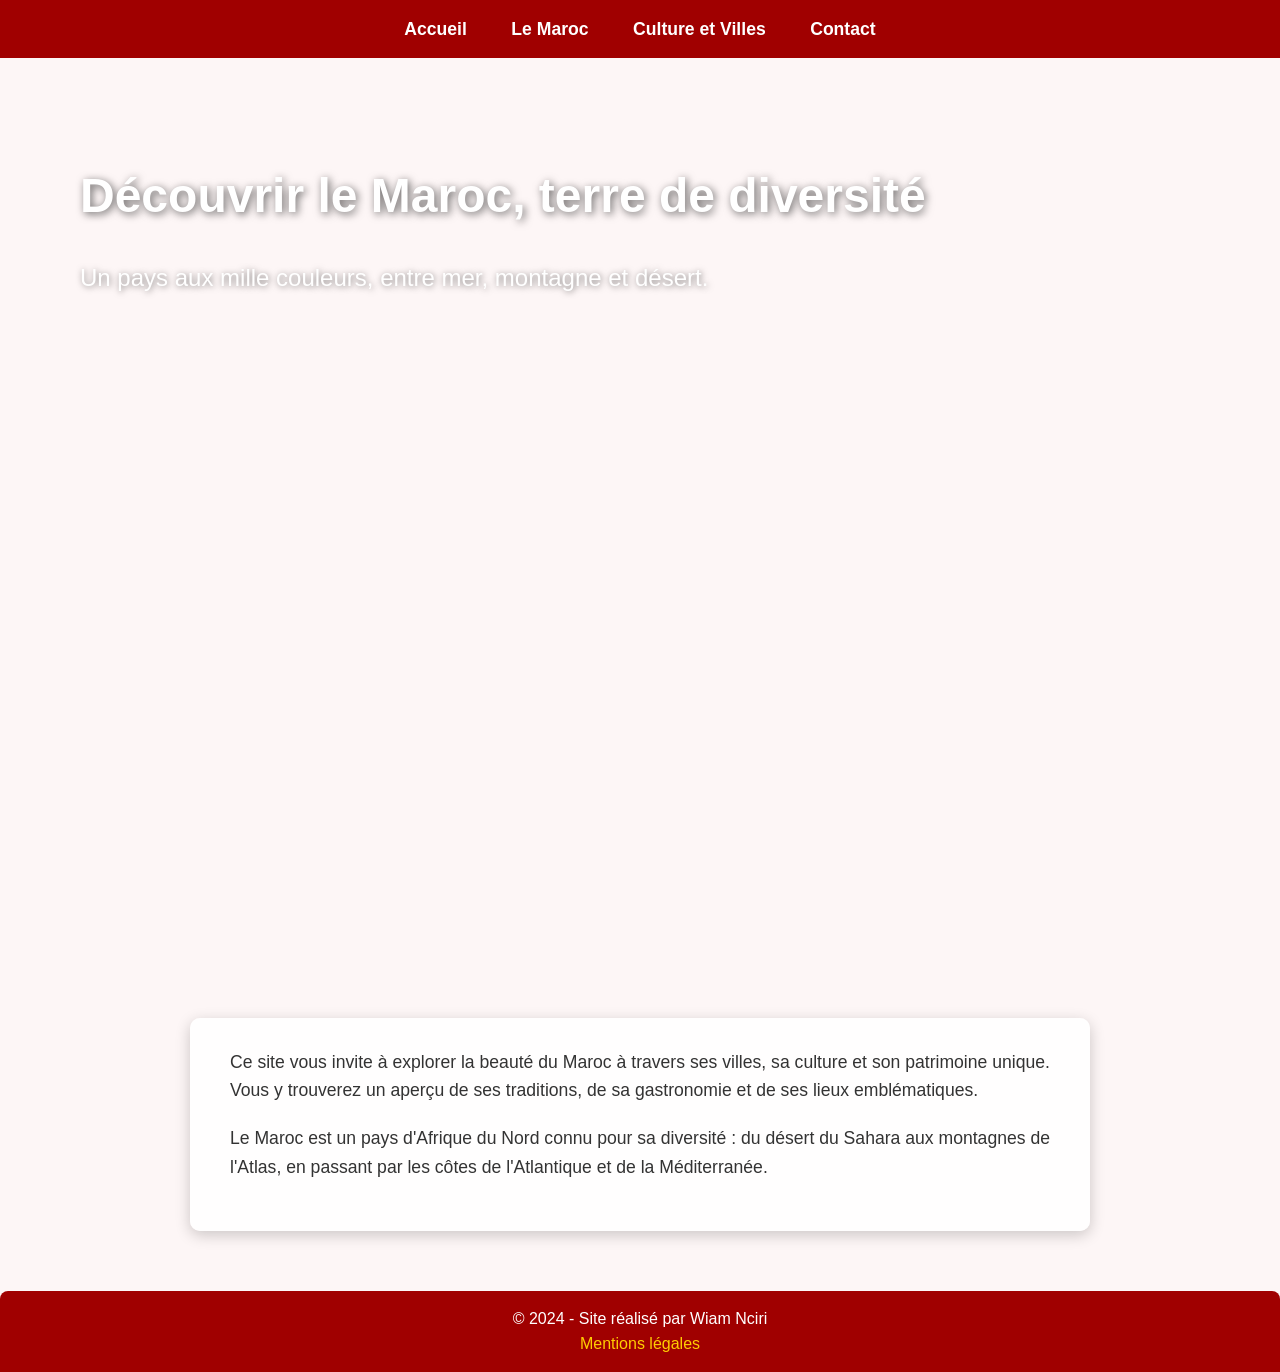
==== index.html @ 4cd0fdc1 "Initial commit" ====
<!DOCTYPE html>
<html lang="fr">
<head>
  <meta charset="UTF-8">
  <meta name="viewport" content="width=device-width, initial-scale=1.0">
  <title>Bienvenue au Maroc</title>
  <!-- Lien vers la feuille de style -->
  <link rel="stylesheet" href="css/styles.css">
</head>

<body>

  <!-- Navigation principale du site -->
  <header>
    <nav>
      <ul>
        <li><a href="index.html">Accueil</a></li>
        <li><a href="maroc.html">Le Maroc</a></li>
        <li><a href="culture.html">Culture et Villes</a></li>
        <li><a href="contact.html">Contact</a></li>
      </ul>
    </nav>
  </header>

  <main>
    <!-- Section d'accueil avec image de fond -->
    <section class="top-page">
      <h1>Découvrir le Maroc, terre de diversité</h1>
      <h2>Un pays aux mille couleurs, entre mer, montagne et désert.</h2>
    </section>

    <!-- Texte d'introduction du site -->
    <section class="introduction">
      <p>
        Ce site vous invite à explorer la beauté du Maroc à travers ses villes, sa culture et son patrimoine unique.
        Vous y trouverez un aperçu de ses traditions, de sa gastronomie et de ses lieux emblématiques.
      </p>
      <p>
        Le Maroc est un pays d'Afrique du Nord connu pour sa diversité : du désert du Sahara aux montagnes de l'Atlas,
        en passant par les côtes de l'Atlantique et de la Méditerranée.
      </p>
    </section>
  </main>

  <!-- Pied de page avec mentions légales -->
  <footer>
    <p>© 2024 - Site réalisé par Wiam Nciri</p>
    <p><a href="mentions-legales.html">Mentions légales</a></p>
  </footer>

</body>
</html>
---- css/styles.css ----
/* ============================================================
   STYLES DU SITE - Wiam Nciri
   Structure claire, code validable et responsive
============================================================ */

/* ========== GLOBAL ========== */
* {
  margin: 0;
  padding: 0;
  box-sizing: border-box;
}

body {
  font-family: Arial, Helvetica, sans-serif;
  background-color: #fdf6f6; /* fond clair */
  color: #333;
  line-height: 1.6;
}

/* ========== NAVIGATION GLOBALE ========== */
nav {
  background-color: #a00000; /* rouge marocain */
  text-align: center;
  padding: 15px 0;
}

nav ul {
  list-style: none;
  padding: 0;
  margin: 0;
}

nav li {
  display: inline;
  margin: 0 20px;
}

nav a {
  color: white;
  text-decoration: none;
  font-weight: bold;
  font-size: 1.1em;
}

nav a:hover {
  text-decoration: underline;
}

/* ========== PAGE ACCUEIL ========== */
.top-page {
  background: url("../images/drapeauMaroc.png") no-repeat center center / cover;
  width: 100%;                  /* responsive */
  height: 100vh;                /* occupe tout l’écran */
  color: white;
  text-align: left;
  padding-top: 100px;
  padding-left: 80px;
}

.top-page h1 {
  font-size: 3em;
  font-weight: bold;
  text-shadow: 2px 2px 8px rgba(0, 0, 0, 0.6);
  margin-bottom: 0.5em;
}

.top-page h2 {
  font-size: 1.5em;
  font-weight: 500;
  text-shadow: 1px 1px 6px rgba(0, 0, 0, 0.5);
  max-width: 700px;
}

/* ========== SECTION INTRODUCTION ========== */
.introduction {
  max-width: 900px;
  margin: 60px auto;
  padding: 30px 40px;
  background-color: rgba(255, 255, 255, 0.9);
  border-radius: 10px;
  box-shadow: 0 4px 15px rgba(0, 0, 0, 0.2);
  font-size: 1.1em;
  text-align: justify;
}

.introduction p {
  margin-bottom: 20px;
}

/* ========== PAGE LE MAROC ========== */
.maroc {
  max-width: 900px;
  margin: 60px auto;
  background: white;
  padding: 40px;
  border-radius: 10px;
  box-shadow: 0 4px 12px rgba(0, 0, 0, 0.2);
  text-align: center;
}

.maroc h1 {
  color: #a00000;
  margin-bottom: 20px;
}

.maroc p {
  font-size: 1.1em;
  line-height: 1.7;
  color: #333;
  margin-bottom: 20px;
  text-align: justify;
}

/* ========== PAGES CULTURE ET VILLES ========== */
.villes, .plats {
  max-width: 1000px;
  margin: 50px auto;
  text-align: center;
  color: #222;
}

.villes h1, .plats h1 {
  color: #a00000;
  margin-bottom: 30px;
}

.villes article, .plats article {
  margin-bottom: 40px;
}

.villes img, .plats img {
  width: 80%;
  max-width: 400px;
  border-radius: 10px;
  box-shadow: 0 4px 12px rgba(0, 0, 0, 0.3);
  margin-top: 10px;
  transition: transform 0.3s;
}

.villes img:hover, .plats img:hover {
  transform: scale(1.05);
}

.villes p, .plats p {
  font-size: 1em;
  color: #333;
  line-height: 1.6;
  margin-top: 10px;
}

/* ========== PAGE CONTACT ========== */
.contact {
  text-align: center;
  max-width: 700px;
  margin: 50px auto;
  background: white;
  padding: 30px;
  border-radius: 10px;
  box-shadow: 0 4px 10px rgba(0, 0, 0, 0.1);
}

.contact h1 {
  color: #a00000;
}

.contact p {
  font-size: 1.1em;
  line-height: 1.6;
  margin-bottom: 15px;
}

.email a {
  color: #a00000;
  text-decoration: none;
  font-weight: bold;
}

.email a:hover {
  text-decoration: underline;
}

.contact img {
  width: 80%;
  max-width: 400px;
  border-radius: 10px;
  box-shadow: 0 4px 10px rgba(0, 0, 0, 0.3);
  margin-top: 20px;
}

/* ========== FOOTER ========== */
footer {
  background-color: #a00000;
  color: white;
  text-align: center;
  padding: 15px;
  margin-top: 40px;
  border-radius: 8px 8px 0 0;
}

footer a {
  color: #ffcc00;
  text-decoration: none;
}

footer a:hover {
  text-decoration: underline;
}

/* ========== RESPONSIVE ========== */
@media (max-width: 768px) {
  .top-page {
    text-align: center;
    padding-left: 0;
  }

  nav li {
    display: block;
    margin: 10px 0;
  }

  h1 {
    font-size: 2em;
  }

  h2 {
    font-size: 1.2em;
  }

  .introduction, .maroc, .contact, .villes, .plats {
    padding: 20px;
  }
}
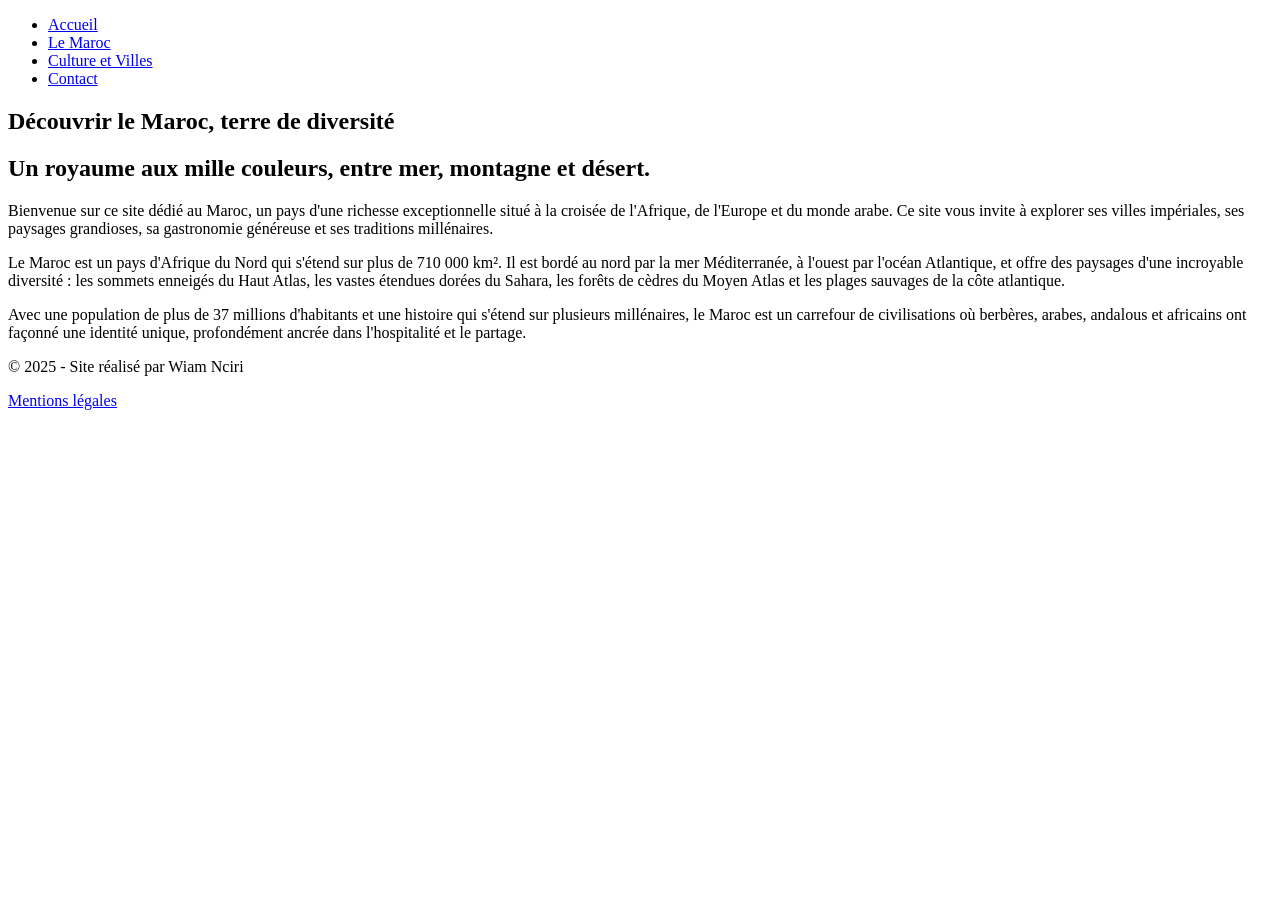
==== commit 6c1431cd: "Mise à jour" ====
--- a/index.html
+++ b/index.html
@@ -3,14 +3,13 @@
 <head>
   <meta charset="UTF-8">
   <meta name="viewport" content="width=device-width, initial-scale=1.0">
+  <meta name="description" content="Découvrez le Maroc, ses villes, sa culture, sa gastronomie et ses paysages époustouflants.">
   <title>Bienvenue au Maroc</title>
-  <!-- Lien vers la feuille de style -->
   <link rel="stylesheet" href="css/styles.css">
 </head>
 
 <body>
 
-  <!-- Navigation principale du site -->
   <header>
     <nav>
       <ul>
@@ -23,30 +22,37 @@
   </header>
 
   <main>
-    <!-- Section d'accueil avec image de fond -->
     <section class="top-page">
       <h1>Découvrir le Maroc, terre de diversité</h1>
-      <h2>Un pays aux mille couleurs, entre mer, montagne et désert.</h2>
+      <h2>Un royaume aux mille couleurs, entre mer, montagne et désert.</h2>
     </section>
 
-    <!-- Texte d'introduction du site -->
     <section class="introduction">
       <p>
-        Ce site vous invite à explorer la beauté du Maroc à travers ses villes, sa culture et son patrimoine unique.
-        Vous y trouverez un aperçu de ses traditions, de sa gastronomie et de ses lieux emblématiques.
+        Bienvenue sur ce site dédié au Maroc, un pays d'une richesse exceptionnelle situé à la croisée
+        de l'Afrique, de l'Europe et du monde arabe. Ce site vous invite à explorer ses villes impériales,
+        ses paysages grandioses, sa gastronomie généreuse et ses traditions millénaires.
       </p>
       <p>
-        Le Maroc est un pays d'Afrique du Nord connu pour sa diversité : du désert du Sahara aux montagnes de l'Atlas,
-        en passant par les côtes de l'Atlantique et de la Méditerranée.
+        Le Maroc est un pays d'Afrique du Nord qui s'étend sur plus de 710 000 km².
+        Il est bordé au nord par la mer Méditerranée, à l'ouest par l'océan Atlantique,
+        et offre des paysages d'une incroyable diversité : les sommets enneigés du Haut Atlas,
+        les vastes étendues dorées du Sahara, les forêts de cèdres du Moyen Atlas et les plages
+        sauvages de la côte atlantique.
+      </p>
+      <p>
+        Avec une population de plus de 37 millions d'habitants et une histoire qui s'étend sur
+        plusieurs millénaires, le Maroc est un carrefour de civilisations où berbères, arabes,
+        andalous et africains ont façonné une identité unique, profondément ancrée dans
+        l'hospitalité et le partage.
       </p>
     </section>
   </main>
 
-  <!-- Pied de page avec mentions légales -->
   <footer>
-    <p>© 2024 - Site réalisé par Wiam Nciri</p>
+    <p>© 2025 - Site réalisé par Wiam Nciri</p>
     <p><a href="mentions-legales.html">Mentions légales</a></p>
   </footer>
 
 </body>
-</html>
+</html>
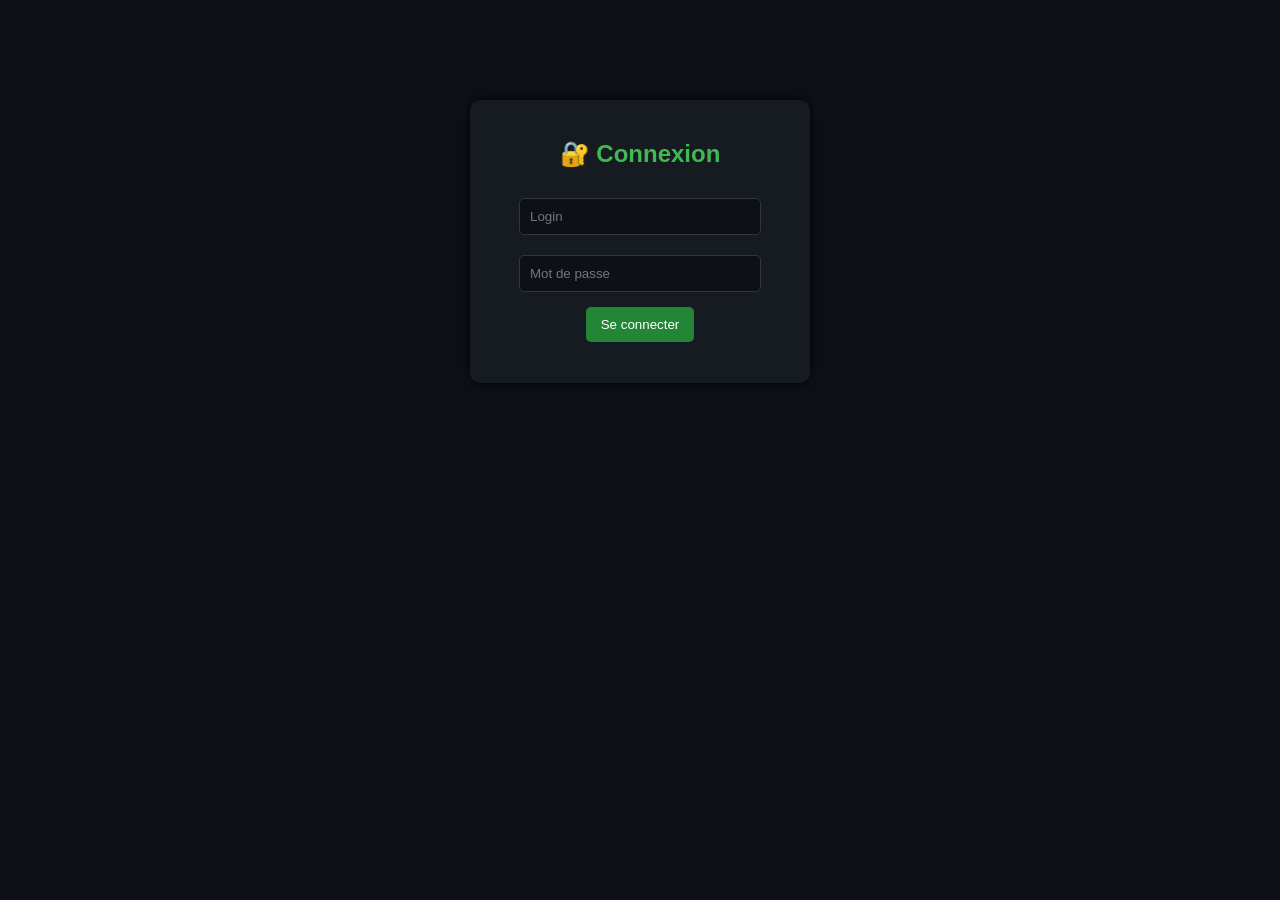
==== commit 9177ff87: "Initial commit" ====
--- a/index.html
+++ b/index.html
@@ -1,58 +1,21 @@
 <!DOCTYPE html>
 <html lang="fr">
 <head>
-  <meta charset="UTF-8">
-  <meta name="viewport" content="width=device-width, initial-scale=1.0">
-  <meta name="description" content="Découvrez le Maroc, ses villes, sa culture, sa gastronomie et ses paysages époustouflants.">
-  <title>Bienvenue au Maroc</title>
-  <link rel="stylesheet" href="css/styles.css">
+    <meta charset="UTF-8">
+    <title>Connexion sécurisée</title>
+    <link rel="stylesheet" href="style.css">
 </head>
-
 <body>
 
-  <header>
-    <nav>
-      <ul>
-        <li><a href="index.html">Accueil</a></li>
-        <li><a href="maroc.html">Le Maroc</a></li>
-        <li><a href="culture.html">Culture et Villes</a></li>
-        <li><a href="contact.html">Contact</a></li>
-      </ul>
-    </nav>
-  </header>
+<div class="login-box">
+    <h2>🔐 Connexion</h2>
+    <input type="text" id="username" placeholder="Login">
+    <input type="password" id="password" placeholder="Mot de passe">
+    <button onclick="login()">Se connecter</button>
+    <p id="error"></p>
+</div>
 
-  <main>
-    <section class="top-page">
-      <h1>Découvrir le Maroc, terre de diversité</h1>
-      <h2>Un royaume aux mille couleurs, entre mer, montagne et désert.</h2>
-    </section>
-
-    <section class="introduction">
-      <p>
-        Bienvenue sur ce site dédié au Maroc, un pays d'une richesse exceptionnelle situé à la croisée
-        de l'Afrique, de l'Europe et du monde arabe. Ce site vous invite à explorer ses villes impériales,
-        ses paysages grandioses, sa gastronomie généreuse et ses traditions millénaires.
-      </p>
-      <p>
-        Le Maroc est un pays d'Afrique du Nord qui s'étend sur plus de 710 000 km².
-        Il est bordé au nord par la mer Méditerranée, à l'ouest par l'océan Atlantique,
-        et offre des paysages d'une incroyable diversité : les sommets enneigés du Haut Atlas,
-        les vastes étendues dorées du Sahara, les forêts de cèdres du Moyen Atlas et les plages
-        sauvages de la côte atlantique.
-      </p>
-      <p>
-        Avec une population de plus de 37 millions d'habitants et une histoire qui s'étend sur
-        plusieurs millénaires, le Maroc est un carrefour de civilisations où berbères, arabes,
-        andalous et africains ont façonné une identité unique, profondément ancrée dans
-        l'hospitalité et le partage.
-      </p>
-    </section>
-  </main>
-
-  <footer>
-    <p>© 2025 - Site réalisé par Wiam Nciri</p>
-    <p><a href="mentions-legales.html">Mentions légales</a></p>
-  </footer>
+<script src="app.js"></script>
 
 </body>
-</html>+</html>
--- a/style.css
+++ b/style.css
@@ -0,0 +1,249 @@
+/* ===================== */
+/* GLOBAL */
+/* ===================== */
+
+body {
+    margin: 0;
+    padding: 0;
+    font-family: Arial, sans-serif;
+    background: #0d1117;
+    color: #e6edf3;
+}
+
+/* ===================== */
+/* TITRES */
+/* ===================== */
+
+h1, h2, h3 {
+    text-align: center;
+}
+
+h1 {
+    color: #58a6ff;
+}
+
+h2, h3 {
+    color: #3fb950;
+}
+
+/* ===================== */
+/* CONTENEUR */
+/* ===================== */
+
+.container {
+    width: 90%;
+    max-width: 900px;
+    margin: 20px auto;
+    padding: 20px;
+    background: #161b22;
+    border-radius: 10px;
+    box-shadow: 0 0 10px black;
+    text-align: center;
+}
+
+/* ===================== */
+/* INPUTS */
+/* ===================== */
+
+input[type="text"],
+input[type="password"],
+select {
+    padding: 10px;
+    margin: 10px;
+    border-radius: 5px;
+    border: 1px solid #30363d;
+    background: #0d1117;
+    color: white;
+    width: 220px;
+}
+
+/* ===================== */
+/* BOUTONS */
+/* ===================== */
+
+button {
+    padding: 10px 15px;
+    margin: 5px;
+    border: none;
+    border-radius: 5px;
+    background: #238636;
+    color: white;
+    cursor: pointer;
+    transition: 0.3s;
+}
+
+button:hover {
+    background: #2ea043;
+}
+
+/* bouton danger */
+button.danger {
+    background: #da3633;
+}
+
+button.danger:hover {
+    background: #f85149;
+}
+
+/* ===================== */
+/* STATS */
+/* ===================== */
+
+.stats {
+    margin: 20px 0;
+    padding: 15px;
+    background: #0d1117;
+    border-radius: 10px;
+    border: 1px solid #30363d;
+}
+
+.stats p {
+    margin: 5px 0;
+}
+
+/* ===================== */
+/* STATUT */
+/* ===================== */
+
+#status {
+    font-weight: bold;
+}
+
+/* couleurs dynamiques */
+.success {
+    color: #3fb950;
+}
+
+.error {
+    color: #f85149;
+}
+
+.warning {
+    color: #d29922;
+}
+
+/* ===================== */
+/* CONTRE-MESURES */
+/* ===================== */
+
+.security {
+    margin-top: 20px;
+    padding: 15px;
+    background: #0d1117;
+    border-radius: 10px;
+    border: 1px solid #30363d;
+}
+
+/* alignement parfait checkbox + texte */
+.security label {
+    display: flex;
+    align-items: center;
+    justify-content: center;
+    gap: 10px;
+    margin: 8px 0;
+    cursor: pointer;
+}
+
+/* taille checkbox */
+.security input[type="checkbox"] {
+    transform: scale(1.2);
+}
+
+/* ===================== */
+/* LOG */
+/* ===================== */
+
+textarea {
+    width: 90%;
+    height: 200px;
+    margin-top: 10px;
+    background: black;
+    color: #00ff00;
+    border: 1px solid #30363d;
+    border-radius: 5px;
+    padding: 10px;
+    resize: none;
+    font-family: monospace;
+}
+
+/* ===================== */
+/* TEXTE EXPLICATION */
+/* ===================== */
+
+.info {
+    margin-top: 20px;
+    padding: 15px;
+    background: #0d1117;
+    border-left: 5px solid #58a6ff;
+    border-radius: 5px;
+    text-align: left;
+}
+
+/* ===================== */
+/* LOGIN */
+/* ===================== */
+
+.login-box {
+    width: 300px;
+    margin: 100px auto;
+    padding: 20px;
+    background: #161b22;
+    border-radius: 10px;
+    box-shadow: 0 0 10px black;
+    text-align: center;
+}
+
+#error {
+    color: #f85149;
+    margin-top: 10px;
+}
+
+/* ===================== */
+/* ANIMATION */
+/* ===================== */
+
+@keyframes glow {
+    0% { box-shadow: 0 0 5px #3fb950; }
+    50% { box-shadow: 0 0 15px #3fb950; }
+    100% { box-shadow: 0 0 5px #3fb950; }
+}
+
+.running {
+    animation: glow 1s infinite;
+}
+
+/* ===================== */
+/* CAPTCHA */
+/* ===================== */
+
+#captchaBox {
+    position: fixed;
+    top: 0; left: 0;
+    width: 100%; height: 100%;
+    background: rgba(0,0,0,0.7);
+    display: flex;
+    align-items: center;
+    justify-content: center;
+    z-index: 999;
+}
+
+.captcha-box {
+    background: #161b22;
+    border: 1px solid #30363d;
+    border-radius: 10px;
+    padding: 30px;
+    text-align: center;
+    box-shadow: 0 0 20px black;
+}
+
+.captcha-box p {
+    font-size: 1.2em;
+    color: #58a6ff;
+    margin-bottom: 15px;
+}
+
+.captcha-box input {
+    width: 120px;
+    text-align: center;
+    font-size: 1.1em;
+}
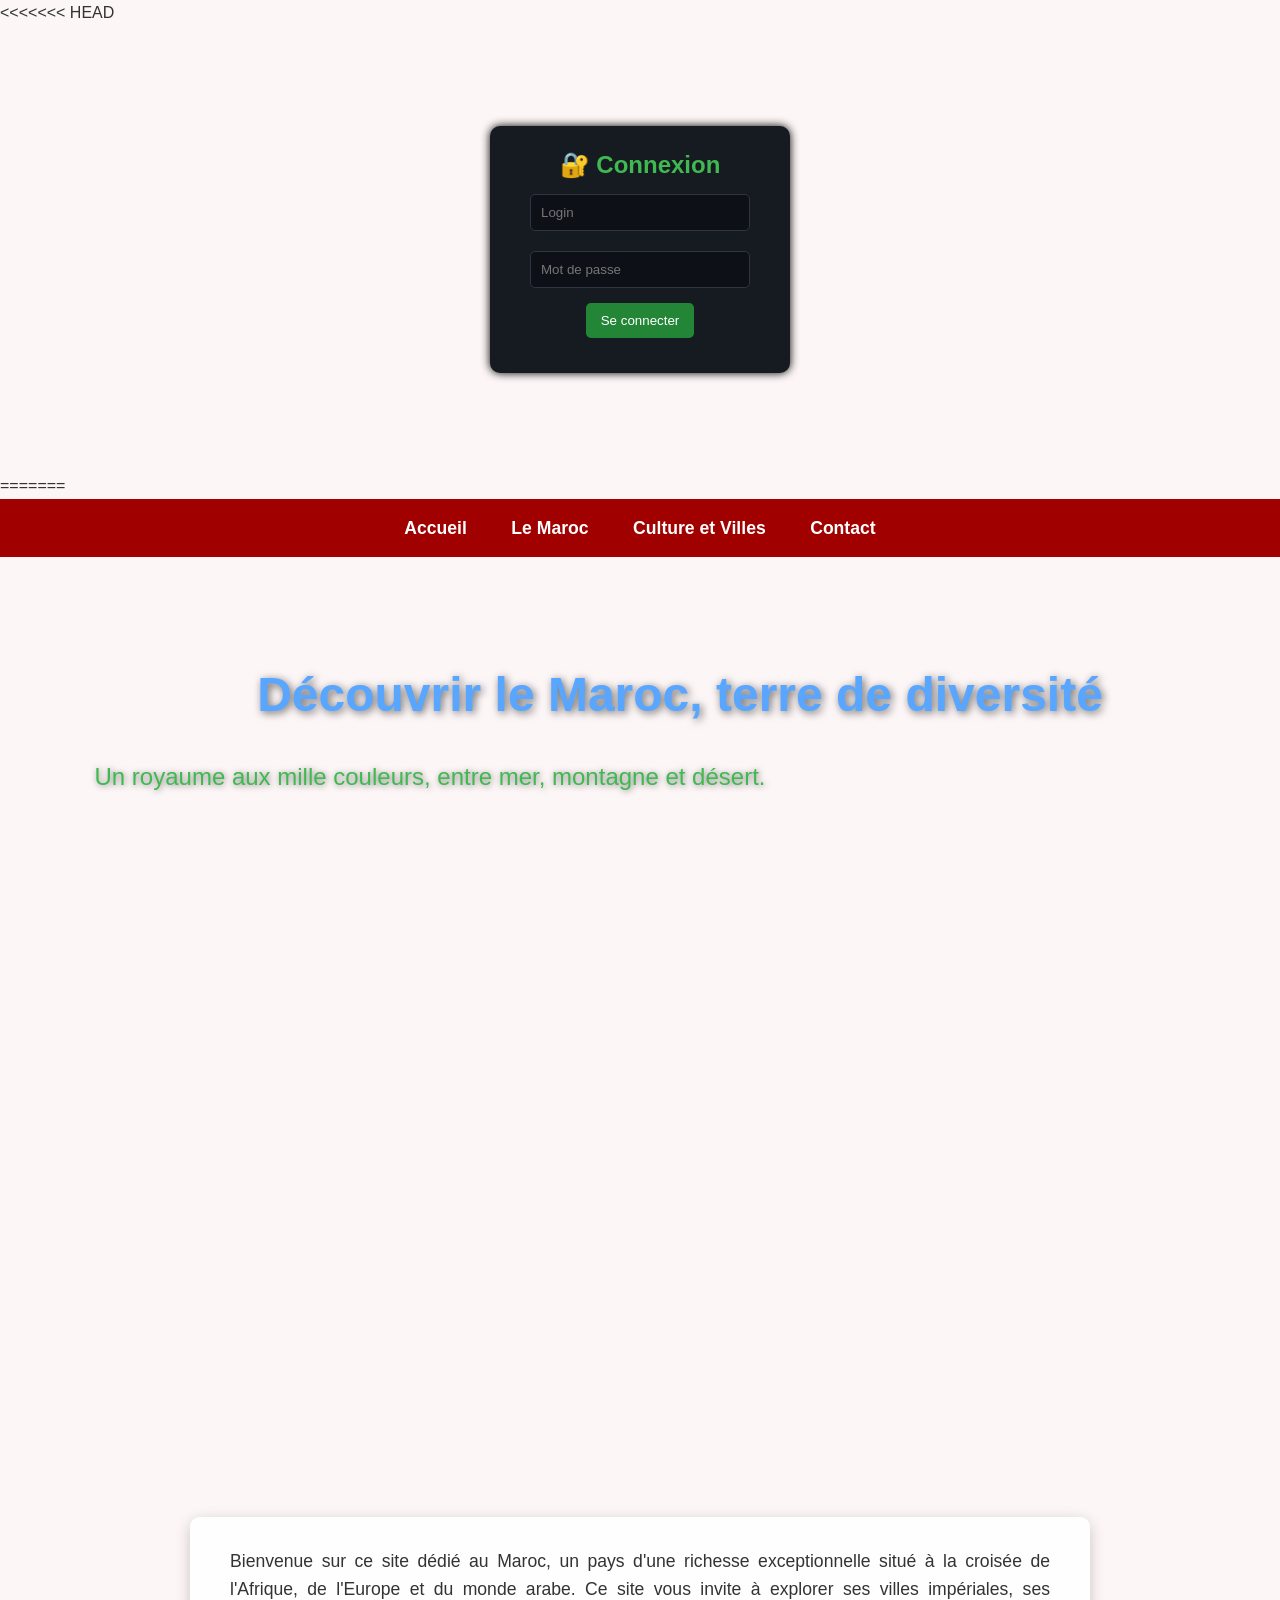
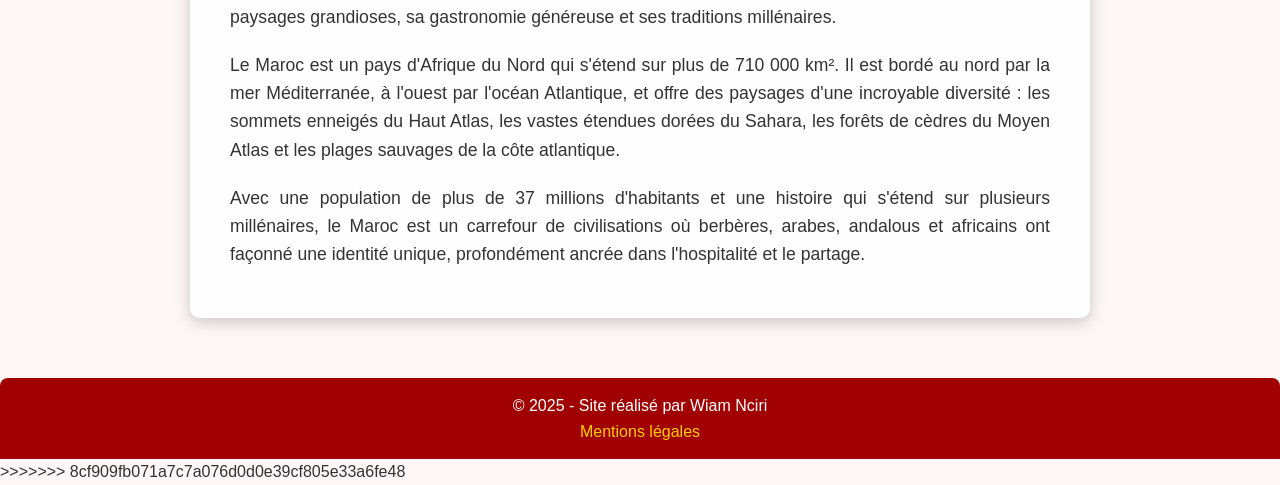
==== commit 2eedce12: "Résolution du conflit dans index.html" ====
--- a/index.html
+++ b/index.html
@@ -1,6 +1,7 @@
 <!DOCTYPE html>
 <html lang="fr">
 <head>
+<<<<<<< HEAD
     <meta charset="UTF-8">
     <title>Connexion sécurisée</title>
     <link rel="stylesheet" href="style.css">
@@ -19,3 +20,60 @@
 
 </body>
 </html>
+=======
+  <meta charset="UTF-8">
+  <meta name="viewport" content="width=device-width, initial-scale=1.0">
+  <meta name="description" content="Découvrez le Maroc, ses villes, sa culture, sa gastronomie et ses paysages époustouflants.">
+  <title>Bienvenue au Maroc</title>
+  <link rel="stylesheet" href="css/styles.css">
+</head>
+
+<body>
+
+  <header>
+    <nav>
+      <ul>
+        <li><a href="index.html">Accueil</a></li>
+        <li><a href="maroc.html">Le Maroc</a></li>
+        <li><a href="culture.html">Culture et Villes</a></li>
+        <li><a href="contact.html">Contact</a></li>
+      </ul>
+    </nav>
+  </header>
+
+  <main>
+    <section class="top-page">
+      <h1>Découvrir le Maroc, terre de diversité</h1>
+      <h2>Un royaume aux mille couleurs, entre mer, montagne et désert.</h2>
+    </section>
+
+    <section class="introduction">
+      <p>
+        Bienvenue sur ce site dédié au Maroc, un pays d'une richesse exceptionnelle situé à la croisée
+        de l'Afrique, de l'Europe et du monde arabe. Ce site vous invite à explorer ses villes impériales,
+        ses paysages grandioses, sa gastronomie généreuse et ses traditions millénaires.
+      </p>
+      <p>
+        Le Maroc est un pays d'Afrique du Nord qui s'étend sur plus de 710 000 km².
+        Il est bordé au nord par la mer Méditerranée, à l'ouest par l'océan Atlantique,
+        et offre des paysages d'une incroyable diversité : les sommets enneigés du Haut Atlas,
+        les vastes étendues dorées du Sahara, les forêts de cèdres du Moyen Atlas et les plages
+        sauvages de la côte atlantique.
+      </p>
+      <p>
+        Avec une population de plus de 37 millions d'habitants et une histoire qui s'étend sur
+        plusieurs millénaires, le Maroc est un carrefour de civilisations où berbères, arabes,
+        andalous et africains ont façonné une identité unique, profondément ancrée dans
+        l'hospitalité et le partage.
+      </p>
+    </section>
+  </main>
+
+  <footer>
+    <p>© 2025 - Site réalisé par Wiam Nciri</p>
+    <p><a href="mentions-legales.html">Mentions légales</a></p>
+  </footer>
+
+</body>
+</html>
+>>>>>>> 8cf909fb071a7c7a076d0d0e39cf805e33a6fe48
--- a/css/styles.css
+++ b/css/styles.css
@@ -0,0 +1,233 @@
+/* ========== GLOBAL ========== */
+* {
+  margin: 0;
+  padding: 0;
+  box-sizing: border-box;
+}
+
+body {
+  font-family: Arial, Helvetica, sans-serif;
+  background-color: #fdf6f6; /* fond clair */
+  color: #333;
+  line-height: 1.6;
+}
+
+/* ========== NAVIGATION GLOBALE ========== */
+nav {
+  background-color: #a00000; /* rouge marocain */
+  text-align: center;
+  padding: 15px 0;
+}
+
+nav ul {
+  list-style: none;
+  padding: 0;
+  margin: 0;
+}
+
+nav li {
+  display: inline;
+  margin: 0 20px;
+}
+
+nav a {
+  color: white;
+  text-decoration: none;
+  font-weight: bold;
+  font-size: 1.1em;
+}
+
+nav a:hover {
+  text-decoration: underline;
+}
+
+/* ========== PAGE ACCUEIL ========== */
+.top-page {
+  background: url("../images/drapeauMaroc.png") no-repeat center center / cover;
+  width: 100%;                  /* responsive */
+  height: 100vh;                /* occupe tout l’écran */
+  color: white;
+  text-align: left;
+  padding-top: 100px;
+  padding-left: 80px;
+}
+
+.top-page h1 {
+  font-size: 3em;
+  font-weight: bold;
+  text-shadow: 2px 2px 8px rgba(0, 0, 0, 0.6);
+  margin-bottom: 0.5em;
+}
+
+.top-page h2 {
+  font-size: 1.5em;
+  font-weight: 500;
+  text-shadow: 1px 1px 6px rgba(0, 0, 0, 0.5);
+  max-width: 700px;
+}
+
+/* ========== SECTION INTRODUCTION ========== */
+.introduction {
+  max-width: 900px;
+  margin: 60px auto;
+  padding: 30px 40px;
+  background-color: rgba(255, 255, 255, 0.9);
+  border-radius: 10px;
+  box-shadow: 0 4px 15px rgba(0, 0, 0, 0.2);
+  font-size: 1.1em;
+  text-align: justify;
+}
+
+.introduction p {
+  margin-bottom: 20px;
+}
+
+/* ========== PAGE LE MAROC ========== */
+.maroc {
+  max-width: 900px;
+  margin: 60px auto;
+  background: white;
+  padding: 40px;
+  border-radius: 10px;
+  box-shadow: 0 4px 12px rgba(0, 0, 0, 0.2);
+  text-align: left;
+}
+
+.maroc h1 {
+  color: #a00000;
+  margin-bottom: 20px;
+}
+
+.maroc h2 {
+  color: #a00000;
+  margin: 25px 0 10px;
+  font-size: 1.3em;
+}
+
+.maroc p {
+  font-size: 1.1em;
+  line-height: 1.7;
+  color: #333;
+  margin-bottom: 20px;
+  text-align: justify;
+}
+
+/* ========== PAGES CULTURE ET VILLES ========== */
+.villes, .plats {
+  max-width: 1000px;
+  margin: 50px auto;
+  text-align: center;
+  color: #222;
+}
+
+.villes h1, .plats h1 {
+  color: #a00000;
+  margin-bottom: 30px;
+}
+
+.villes article, .plats article {
+  margin-bottom: 40px;
+}
+
+.villes img, .plats img {
+  width: 80%;
+  max-width: 400px;
+  border-radius: 10px;
+  box-shadow: 0 4px 12px rgba(0, 0, 0, 0.3);
+  margin-top: 10px;
+  transition: transform 0.3s;
+}
+
+.villes img:hover, .plats img:hover {
+  transform: scale(1.05);
+}
+
+.villes p, .plats p {
+  font-size: 1em;
+  color: #333;
+  line-height: 1.6;
+  margin-top: 10px;
+}
+
+/* ========== PAGE CONTACT ========== */
+.contact {
+  text-align: center;
+  max-width: 700px;
+  margin: 50px auto;
+  background: white;
+  padding: 30px;
+  border-radius: 10px;
+  box-shadow: 0 4px 10px rgba(0, 0, 0, 0.1);
+}
+
+.contact h1 {
+  color: #a00000;
+}
+
+.contact p {
+  font-size: 1.1em;
+  line-height: 1.6;
+  margin-bottom: 15px;
+}
+
+.email a {
+  color: #a00000;
+  text-decoration: none;
+  font-weight: bold;
+}
+
+.email a:hover {
+  text-decoration: underline;
+}
+
+.contact img {
+  width: 80%;
+  max-width: 400px;
+  border-radius: 10px;
+  box-shadow: 0 4px 10px rgba(0, 0, 0, 0.3);
+  margin-top: 20px;
+}
+
+/* ========== FOOTER ========== */
+footer {
+  background-color: #a00000;
+  color: white;
+  text-align: center;
+  padding: 15px;
+  margin-top: 40px;
+  border-radius: 8px 8px 0 0;
+}
+
+footer a {
+  color: #ffcc00;
+  text-decoration: none;
+}
+
+footer a:hover {
+  text-decoration: underline;
+}
+
+/* ========== RESPONSIVE ========== */
+@media (max-width: 768px) {
+  .top-page {
+    text-align: center;
+    padding-left: 0;
+  }
+
+  nav li {
+    display: block;
+    margin: 10px 0;
+  }
+
+  h1 {
+    font-size: 2em;
+  }
+
+  h2 {
+    font-size: 1.2em;
+  }
+
+  .introduction, .maroc, .contact, .villes, .plats {
+    padding: 20px;
+  }
+}
